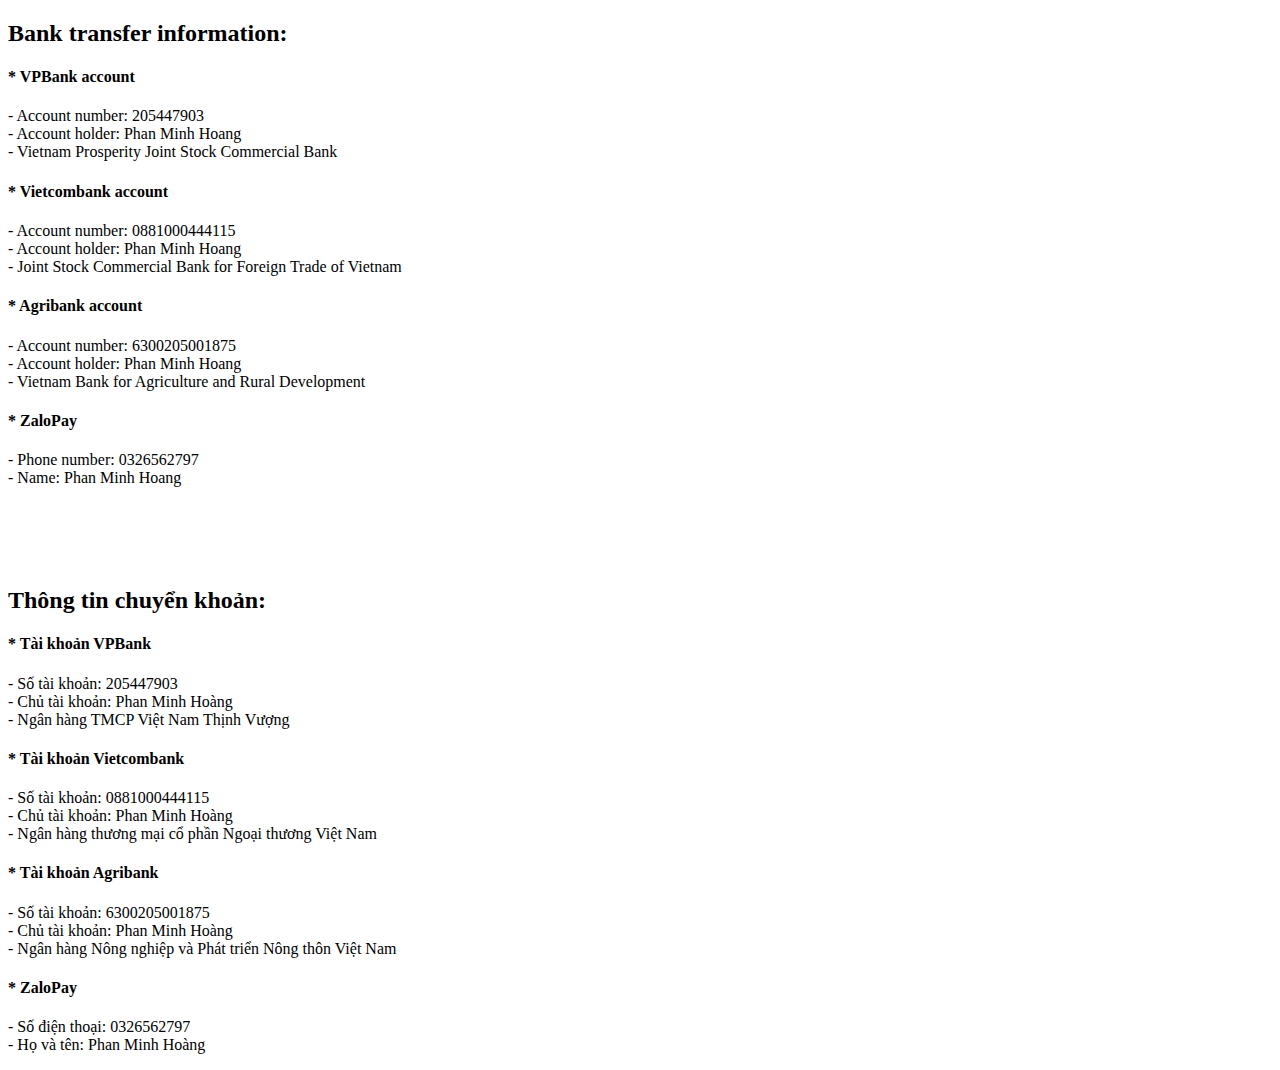
==== banktransfer.html @ a642b714 "update tuition calculation and add new banktransfer information" ====
<!doctype html>
<html class="no-js" lang="en">

<head>
    <meta charset="utf-8">

    <!--====== Title ======-->
    <title>Thông tin chuyển học phí - phiEnglish - Tiếng Anh Online với giáo viên Philippines</title>

    <meta name="description"
        content="Dịch vụ kết nối việc học Tiếng Anh giữa học viên và giáo viên Philippines với giá cả hợp lý nhất, được cung cấp bởi học viên từng học Tiếng Anh tại Philippines">
    <meta name="viewport" content="width=device-width, initial-scale=1">

    <!-- share in social -->
    <meta property="og:title" content="Thông tin chuyển học phí - Tiếng Anh Online (1-1) với giáo viên Philippines">
    <meta property="og:description"
        content="phiEnglish - Giao tiếp tiếng Anh tốt hơn khi học tiếng Anh với giáo viên Philippines">
    <meta property="og:site_name" content="phiEnglish">
    <meta property="og:url" content="https://phienglish.com/">
    <meta property="og:type" content="article">
    <meta property="og:image" content="assets/images/header-hero.png">
    <meta property="og:image:type" content="image/png">
    <meta property="og:image:width" content="1024">
    <meta property="og:image:height" content="572">
    <meta property="og:image:alt" content="Học tiếng Anh online (1-1) với giáo viên Philippines">

    <!--====== Favicon Icon ======-->
    <link rel="shortcut icon" href="assets/images/favicon.png" type="image/png">
</head>

<body>
<h2>Bank transfer information:</h2>
<h4>* VPBank account</h4>
<p>
- Account number: 205447903 </br>
- Account holder: Phan Minh Hoang </br>
- Vietnam Prosperity Joint Stock Commercial Bank <p>
<p></p>
    <h4>* Vietcombank account</h4>
<p>
- Account number: 0881000444115 </br>
- Account holder: Phan Minh Hoang </br>
- Joint Stock Commercial Bank for Foreign Trade of Vietnam <p>
    <p></p>
    <h4>* Agribank account</h4>
<p>
- Account number: 6300205001875 </br>
- Account holder: Phan Minh Hoang </br>
- Vietnam Bank for Agriculture and Rural Development <p>
    <p></p>
    <h4>* ZaloPay</h4>
<p>
- Phone number: 0326562797 </br>
- Name: Phan Minh Hoang </br>
<p style ="margin-top: 100px;"></p>
<h2>Thông tin chuyển khoản:</h2>
<h4>* Tài khoản VPBank</h4>
<p>
- Số tài khoản: 205447903 </br>
- Chủ tài khoản: Phan Minh Hoàng </br>
- Ngân hàng TMCP Việt Nam Thịnh Vượng <p>
<p></p>
    <h4>* Tài khoản Vietcombank</h4>
<p>
- Số tài khoản: 0881000444115 </br>
- Chủ tài khoản: Phan Minh Hoàng </br>
- Ngân hàng thương mại cổ phần Ngoại thương Việt Nam <p>
    <p></p>
    <h4>* Tài khoản Agribank</h4>
<p>
- Số tài khoản: 6300205001875 </br>
- Chủ tài khoản: Phan Minh Hoàng </br>
- Ngân hàng Nông nghiệp và Phát triển Nông thôn Việt Nam
<p>
    <p></p>
    <h4>* ZaloPay</h4>
<p>
- Số điện thoại: 0326562797 </br>
- Họ và tên: Phan Minh Hoàng </br>
</body>

</html>
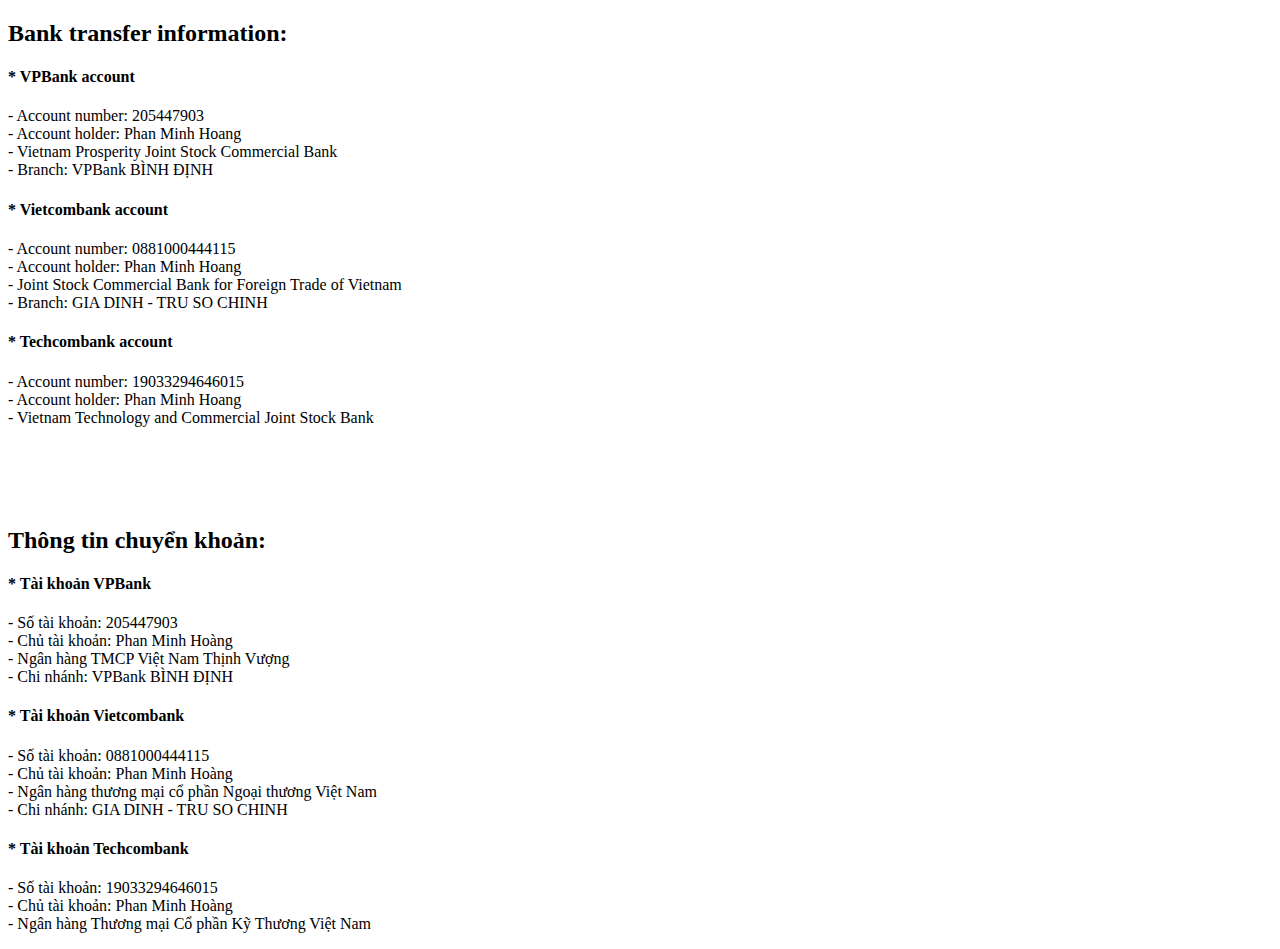
==== commit 6c9c851e: "Update Bank" ====
--- a/banktransfer.html
+++ b/banktransfer.html
@@ -34,49 +34,47 @@
 <p>
 - Account number: 205447903 </br>
 - Account holder: Phan Minh Hoang </br>
-- Vietnam Prosperity Joint Stock Commercial Bank <p>
+- Vietnam Prosperity Joint Stock Commercial Bank </br>
+- Branch: VPBank BÌNH ĐỊNH
+<p>
 <p></p>
     <h4>* Vietcombank account</h4>
 <p>
 - Account number: 0881000444115 </br>
 - Account holder: Phan Minh Hoang </br>
-- Joint Stock Commercial Bank for Foreign Trade of Vietnam <p>
+- Joint Stock Commercial Bank for Foreign Trade of Vietnam </br>
+- Branch: GIA DINH - TRU SO CHINH
+<p>
     <p></p>
-    <h4>* Agribank account</h4>
+    <h4>* Techcombank account</h4>
 <p>
-- Account number: 6300205001875 </br>
+- Account number: 19033294646015 </br>
 - Account holder: Phan Minh Hoang </br>
-- Vietnam Bank for Agriculture and Rural Development <p>
-    <p></p>
-    <h4>* ZaloPay</h4>
+- Vietnam Technology and Commercial Joint Stock Bank </br>
 <p>
-- Phone number: 0326562797 </br>
-- Name: Phan Minh Hoang </br>
 <p style ="margin-top: 100px;"></p>
 <h2>Thông tin chuyển khoản:</h2>
 <h4>* Tài khoản VPBank</h4>
 <p>
 - Số tài khoản: 205447903 </br>
 - Chủ tài khoản: Phan Minh Hoàng </br>
-- Ngân hàng TMCP Việt Nam Thịnh Vượng <p>
+- Ngân hàng TMCP Việt Nam Thịnh Vượng </br>
+- Chi nhánh: VPBank BÌNH ĐỊNH
+<p>
 <p></p>
     <h4>* Tài khoản Vietcombank</h4>
 <p>
 - Số tài khoản: 0881000444115 </br>
 - Chủ tài khoản: Phan Minh Hoàng </br>
-- Ngân hàng thương mại cổ phần Ngoại thương Việt Nam <p>
-    <p></p>
-    <h4>* Tài khoản Agribank</h4>
-<p>
-- Số tài khoản: 6300205001875 </br>
-- Chủ tài khoản: Phan Minh Hoàng </br>
-- Ngân hàng Nông nghiệp và Phát triển Nông thôn Việt Nam
+- Ngân hàng thương mại cổ phần Ngoại thương Việt Nam </br>
+- Chi nhánh: GIA DINH - TRU SO CHINH
 <p>
     <p></p>
-    <h4>* ZaloPay</h4>
+    <h4>* Tài khoản Techcombank</h4>
 <p>
-- Số điện thoại: 0326562797 </br>
-- Họ và tên: Phan Minh Hoàng </br>
+- Số tài khoản: 19033294646015 </br>
+- Chủ tài khoản: Phan Minh Hoàng </br>
+- Ngân hàng Thương mại Cổ phần Kỹ Thương Việt Nam
 </body>
 
 </html>